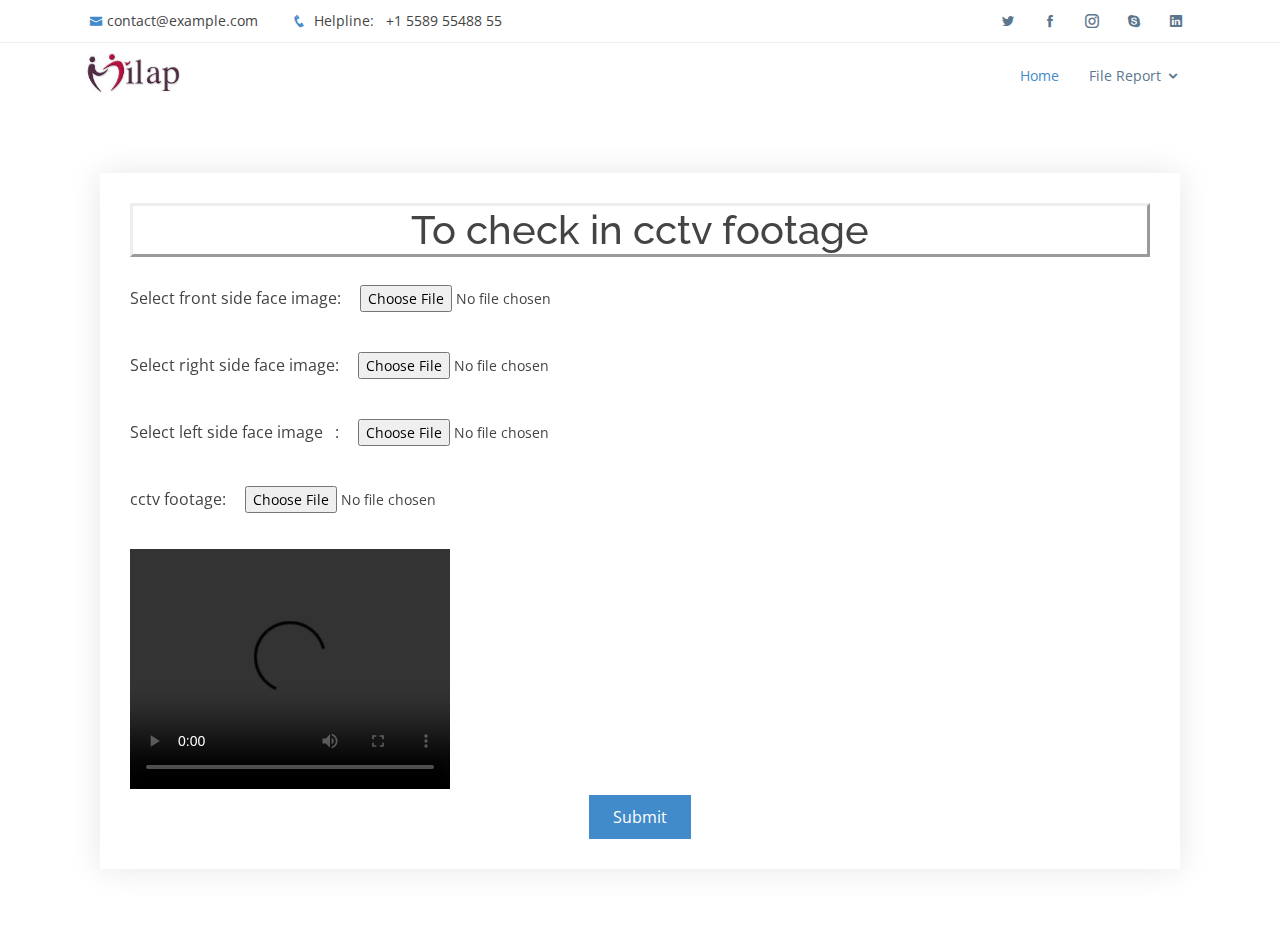
==== cctv.html @ 0009ce91 "first commit" ====
<!DOCTYPE html>
<html lang="en">

<head>
  <meta charset="utf-8">
  <meta content="width=device-width, initial-scale=1.0" name="viewport">

  <title>Milap</title>
  <meta content="" name="description">
  <meta content="" name="keywords">

  <!-- Favicons
  <link href="assets/img/favicon.png" rel="icon">
  <link href="assets/img/apple-touch-icon.png" rel="apple-touch-icon"> -->

  <!-- Google Fonts -->
  <link href="https://fonts.googleapis.com/css?family=Open+Sans:300,300i,400,400i,600,600i,700,700i|Raleway:300,300i,400,400i,600,600i,700,700i,900" rel="stylesheet">

  <!-- Vendor CSS Files -->
  <link href="assets/vendor/bootstrap/css/bootstrap.min.css" rel="stylesheet">
  <link href="assets/vendor/icofont/icofont.min.css" rel="stylesheet">
  <link href="assets/vendor/boxicons/css/boxicons.min.css" rel="stylesheet">
  <link href="assets/vendor/animate.css/animate.min.css" rel="stylesheet">
  <link href="assets/vendor/venobox/venobox.css" rel="stylesheet">
  <link href="assets/vendor/owl.carousel/assets/owl.carousel.min.css" rel="stylesheet">
  <link href="assets/vendor/aos/aos.css" rel="stylesheet">

  <!-- Template Main CSS File -->
  <link href="assets/css/style.css" rel="stylesheet">

  <!-- =======================================================
  * Template Name: Mamba - v2.4.1
  * Template URL: https://bootstrapmade.com/mamba-one-page-bootstrap-template-free/
  * Author: BootstrapMade.com
  * License: https://bootstrapmade.com/license/
  ======================================================== -->
</head>

<body>

  <!-- ======= Top Bar ======= -->
  <section id="topbar" class="d-none d-lg-block">
    <div class="container clearfix">
      <div class="contact-info float-left">
        <i class="icofont-envelope"></i><a href="mailto:contact@example.com">contact@example.com</a>
        <i class="icofont-phone"></i> Helpline: &nbsp;  +1 5589 55488 55
        
      </div>
      <div class="social-links float-right">
        <a href="#" class="twitter"><i class="icofont-twitter"></i></a>
        <a href="#" class="facebook"><i class="icofont-facebook"></i></a>
        <a href="#" class="instagram"><i class="icofont-instagram"></i></a>
        <a href="#" class="skype"><i class="icofont-skype"></i></a>
        <a href="#" class="linkedin"><i class="icofont-linkedin"></i></i></a>
      </div>
    </div>
  </section>

  <!-- ======= Header ======= -->
  <header id="header">
    <div class="container">

      <div class="logo float-left">
        <!-- <h1 class="text-light"><a href="index.html"><span>Mamba</span></a></h1> -->
        <!-- Uncomment below if you prefer to use an image logo -->
        <a href="index.html"><img src="assets/img/Milap_logo.jpeg" alt="" class="img-fluid"></a>
      </div>
      
        
      <nav class="nav-menu float-right d-none d-lg-block">
        <ul>
          <li class="active"><a href="index.html">Home</a></li>
          <li class="drop-down"><a href="">File Report</a>
            <ul>
              <li><a href="missing.html">Add Missing Person</a></li>
              <li><a href="found.html">Add Found Person</a></li>
            </ul>
          </li>
        <!--  <li><a href="#about">About Us</a></li>
          <li><a href="#services">Services</a></li>
          <li><a href="#portfolio">Portfolio</a></li>
          <li><a href="#team">Team</a></li>
          
          <li><a href="#contact">Contact Us</a></li>-->
        </ul>
      </nav><!-- .nav-menu -->

    </div>
  </header><!-- End Header -->


  <main id="main">

    <!-- ======= Breadcrumbs Section ======= 
    <section class="breadcrumbs">
      <div class="container">

       <div class="d-flex justify-content-between align-items-center">
          <h2>Portfolio Details</h2>
          <ol>
            <li><a href="index.html">Home</a></li>
            <li><a href="portfolio.html">Portfolio</a></li>
            <li>Portfolio Details</li>
          </ol>
        </div>

      </div>
    </section> Breadcrumbs Section -->


    <section id="contact" class="contact">
      <div class="container">
  
    <div class="col-lg-12" data-aos="fade-up" data-aos-delay="300">
      <form action="forms/contact.php" method="post" role="form" class="php-email-form">
<!-- div class="form-row">
         <div class="col-lg-6 form-group">
            <input type="text" name="name" class="form-control" id="name" placeholder="Found Person Name" />
            <div class="validate"></div>
          </div>
          <div class="col-lg-6 form-group">
            <input type="text" class="form-control" name="text" id=text placeholder="Phone Number" />
            <div class="validate"></div>
          </div>
        </div>-->
        <div class="form-group">
          <!--<input type="Age" class="form-control" name="Age" id="Age" placeholder="Age of Found Person" />
          <div class="validate"></div>-->
          <h1>To check in cctv footage</h1>
           <label for="img">Select front side face image:</label>
  <input type="file" id="img" name="img" accept="image/*"><br>
  <label for="img">Select right side face image:</label>
  <input type="file" id="img" name="img" accept="image/*"><br>
  <label for="img">Select left side face image&nbsp; &nbsp;:</label>
  <input type="file" id="img" name="img" accept="image/*"><br>
  <label for="video">cctv footage:</label>
   <input type="file" id="video" name="video" accept="video/*"> <br>
    </div>
    <div class="video"><video width="320" height="240" controls>
      <source src="kareena.mp4" type="video/mp4">
      <source src="kareena.ogg" type="video/ogg">
     
    </video>
  </div>
    
     <div class="text-center"><button type="submit" >Submit</button></div>

       <!-- <div class="form-group">
          <textarea class="form-control" name="message" rows="5" data-rule="required" data-msg="Please write something for us" placeholder="Message"></textarea>
          <div class="validate"></div>
        </div>-->
        
        
      </form>
    </div>
    </div>
    </section>
    
    

  </main><!-- End #main -->

  <!-- ======= Footer ======= -->
 <!-- <footer id="footer">
    <div class="footer-top">
      <div class="container">
        <div class="row">

          <div class="col-lg-3 col-md-6 footer-info">
            <h3>Mamba</h3>
            <p>
              A108 Adam Street <br>
              NY 535022, USA<br><br>
              <strong>Phone:</strong> +1 5589 55488 55<br>
              <strong>Email:</strong> info@example.com<br>
            </p>
            <div class="social-links mt-3">
              <a href="#" class="twitter"><i class="bx bxl-twitter"></i></a>
              <a href="#" class="facebook"><i class="bx bxl-facebook"></i></a>
              <a href="#" class="instagram"><i class="bx bxl-instagram"></i></a>
              <a href="#" class="google-plus"><i class="bx bxl-skype"></i></a>
              <a href="#" class="linkedin"><i class="bx bxl-linkedin"></i></a>
            </div>
          </div>

          <div class="col-lg-2 col-md-6 footer-links">
            <h4>Useful Links</h4>
            <ul>
              <li><i class="bx bx-chevron-right"></i> <a href="#">Home</a></li>
              <li><i class="bx bx-chevron-right"></i> <a href="#">About us</a></li>
              <li><i class="bx bx-chevron-right"></i> <a href="#">Services</a></li>
              <li><i class="bx bx-chevron-right"></i> <a href="#">Terms of service</a></li>
              <li><i class="bx bx-chevron-right"></i> <a href="#">Privacy policy</a></li>
            </ul>
          </div>

          <div class="col-lg-3 col-md-6 footer-links">
            <h4>Our Services</h4>
            <ul>
              <li><i class="bx bx-chevron-right"></i> <a href="#">Web Design</a></li>
              <li><i class="bx bx-chevron-right"></i> <a href="#">Web Development</a></li>
              <li><i class="bx bx-chevron-right"></i> <a href="#">Product Management</a></li>
              <li><i class="bx bx-chevron-right"></i> <a href="#">Marketing</a></li>
              <li><i class="bx bx-chevron-right"></i> <a href="#">Graphic Design</a></li>
            </ul>
          </div>

          <div class="col-lg-4 col-md-6 footer-newsletter">
            <h4>Our Newsletter</h4>
            <p>Tamen quem nulla quae legam multos aute sint culpa legam noster magna</p>
            <form action="" method="post">
              <input type="email" name="email"><input type="submit" value="Subscribe">
            </form>

          </div>

        </div>
      </div>
    </div>

    <div class="container">
      <div class="copyright">
        &copy; Copyright <strong><span>Mamba</span></strong>. All Rights Reserved
      </div>
      <div class="credits">
         All the links in the footer should remain intact. -->
        <!-- You can delete the links only if you purchased the pro version. -->
        <!-- Licensing information: https://bootstrapmade.com/license/ -->
        <!-- Purchase the pro version with working PHP/AJAX contact form: https://bootstrapmade.com/mamba-one-page-bootstrap-template-free/ -->
      <!--  Designed by <a href="https://bootstrapmade.com/">BootstrapMade</a>-->
      </div>
    </div>
  </footer><!-- End Footer -->

  <a href="#" class="back-to-top"><i class="icofont-simple-up"></i></a>

  <!-- Vendor JS Files -->
  <script src="assets/vendor/jquery/jquery.min.js"></script>
  <script src="assets/vendor/bootstrap/js/bootstrap.bundle.min.js"></script>
  <script src="assets/vendor/jquery.easing/jquery.easing.min.js"></script>
  <script src="assets/vendor/php-email-form/validate.js"></script>
  <script src="assets/vendor/jquery-sticky/jquery.sticky.js"></script>
  <script src="assets/vendor/venobox/venobox.min.js"></script>
  <script src="assets/vendor/waypoints/jquery.waypoints.min.js"></script>
  <script src="assets/vendor/counterup/counterup.min.js"></script>
  <script src="assets/vendor/owl.carousel/owl.carousel.min.js"></script>
  <script src="assets/vendor/isotope-layout/isotope.pkgd.min.js"></script>
  <script src="assets/vendor/aos/aos.js"></script>

  <!-- Template Main JS File -->
  <script src="assets/js/main.js"></script>

</body>

</html>
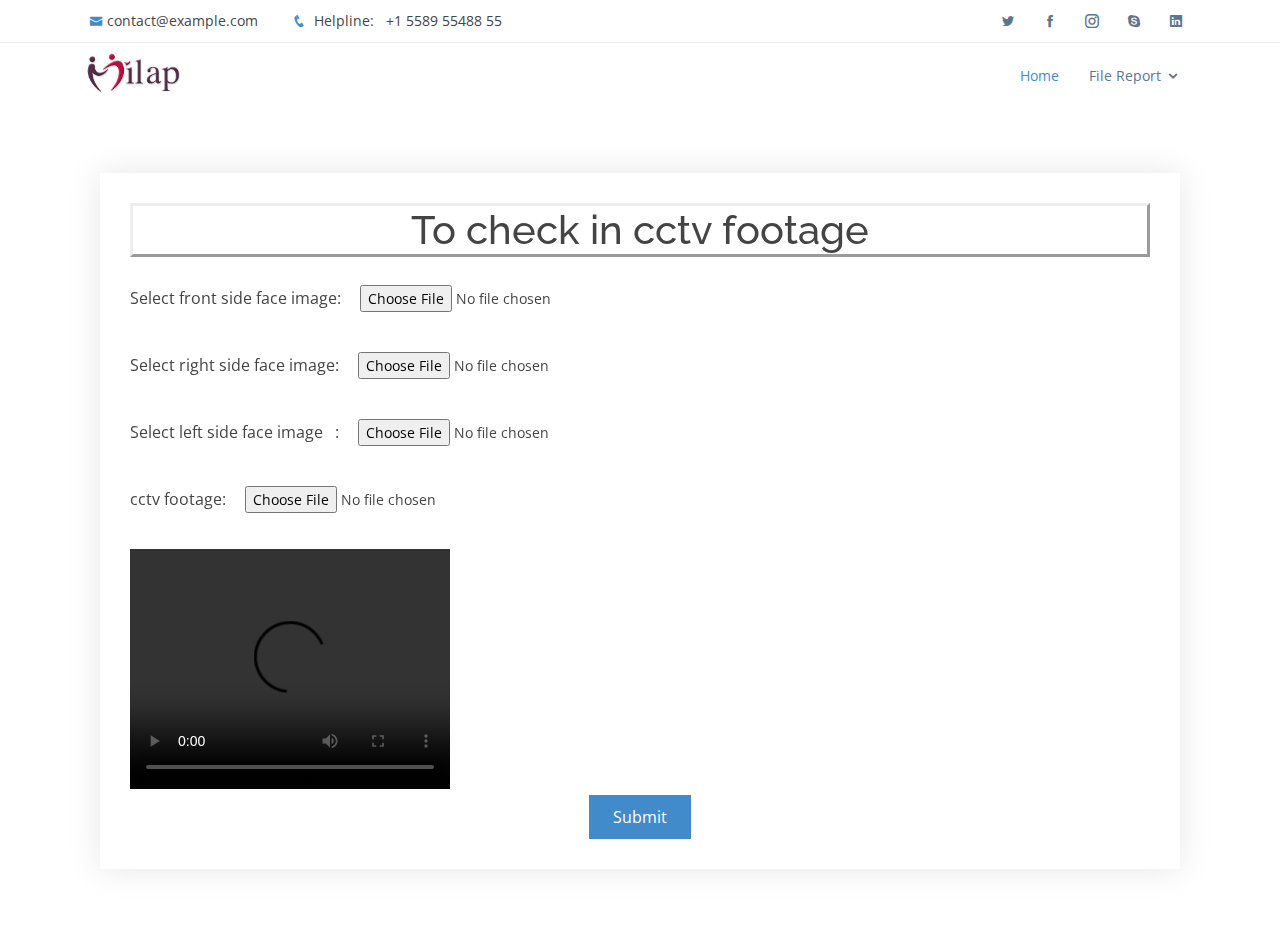
==== commit f4b41f52: "Update cctv.html" ====
--- a/cctv.html
+++ b/cctv.html
@@ -9,9 +9,6 @@
   <meta content="" name="description">
   <meta content="" name="keywords">
 
-  <!-- Favicons
-  <link href="assets/img/favicon.png" rel="icon">
-  <link href="assets/img/apple-touch-icon.png" rel="apple-touch-icon"> -->
 
   <!-- Google Fonts -->
   <link href="https://fonts.googleapis.com/css?family=Open+Sans:300,300i,400,400i,600,600i,700,700i|Raleway:300,300i,400,400i,600,600i,700,700i,900" rel="stylesheet">
@@ -28,12 +25,7 @@
   <!-- Template Main CSS File -->
   <link href="assets/css/style.css" rel="stylesheet">
 
-  <!-- =======================================================
-  * Template Name: Mamba - v2.4.1
-  * Template URL: https://bootstrapmade.com/mamba-one-page-bootstrap-template-free/
-  * Author: BootstrapMade.com
-  * License: https://bootstrapmade.com/license/
-  ======================================================== -->
+ 
 </head>
 
 <body>
@@ -76,12 +68,7 @@
               <li><a href="found.html">Add Found Person</a></li>
             </ul>
           </li>
-        <!--  <li><a href="#about">About Us</a></li>
-          <li><a href="#services">Services</a></li>
-          <li><a href="#portfolio">Portfolio</a></li>
-          <li><a href="#team">Team</a></li>
-          
-          <li><a href="#contact">Contact Us</a></li>-->
+       
         </ul>
       </nav><!-- .nav-menu -->
 
@@ -91,21 +78,7 @@
 
   <main id="main">
 
-    <!-- ======= Breadcrumbs Section ======= 
-    <section class="breadcrumbs">
-      <div class="container">
-
-       <div class="d-flex justify-content-between align-items-center">
-          <h2>Portfolio Details</h2>
-          <ol>
-            <li><a href="index.html">Home</a></li>
-            <li><a href="portfolio.html">Portfolio</a></li>
-            <li>Portfolio Details</li>
-          </ol>
-        </div>
-
-      </div>
-    </section> Breadcrumbs Section -->
+   
 
 
     <section id="contact" class="contact">
@@ -113,19 +86,9 @@
   
     <div class="col-lg-12" data-aos="fade-up" data-aos-delay="300">
       <form action="forms/contact.php" method="post" role="form" class="php-email-form">
-<!-- div class="form-row">
-         <div class="col-lg-6 form-group">
-            <input type="text" name="name" class="form-control" id="name" placeholder="Found Person Name" />
-            <div class="validate"></div>
-          </div>
-          <div class="col-lg-6 form-group">
-            <input type="text" class="form-control" name="text" id=text placeholder="Phone Number" />
-            <div class="validate"></div>
-          </div>
-        </div>-->
+
         <div class="form-group">
-          <!--<input type="Age" class="form-control" name="Age" id="Age" placeholder="Age of Found Person" />
-          <div class="validate"></div>-->
+         
           <h1>To check in cctv footage</h1>
            <label for="img">Select front side face image:</label>
   <input type="file" id="img" name="img" accept="image/*"><br>
@@ -145,12 +108,7 @@
     
      <div class="text-center"><button type="submit" >Submit</button></div>
 
-       <!-- <div class="form-group">
-          <textarea class="form-control" name="message" rows="5" data-rule="required" data-msg="Please write something for us" placeholder="Message"></textarea>
-          <div class="validate"></div>
-        </div>-->
-        
-        
+      
       </form>
     </div>
     </div>
@@ -158,76 +116,7 @@
     
     
 
-  </main><!-- End #main -->
-
-  <!-- ======= Footer ======= -->
- <!-- <footer id="footer">
-    <div class="footer-top">
-      <div class="container">
-        <div class="row">
-
-          <div class="col-lg-3 col-md-6 footer-info">
-            <h3>Mamba</h3>
-            <p>
-              A108 Adam Street <br>
-              NY 535022, USA<br><br>
-              <strong>Phone:</strong> +1 5589 55488 55<br>
-              <strong>Email:</strong> info@example.com<br>
-            </p>
-            <div class="social-links mt-3">
-              <a href="#" class="twitter"><i class="bx bxl-twitter"></i></a>
-              <a href="#" class="facebook"><i class="bx bxl-facebook"></i></a>
-              <a href="#" class="instagram"><i class="bx bxl-instagram"></i></a>
-              <a href="#" class="google-plus"><i class="bx bxl-skype"></i></a>
-              <a href="#" class="linkedin"><i class="bx bxl-linkedin"></i></a>
-            </div>
-          </div>
-
-          <div class="col-lg-2 col-md-6 footer-links">
-            <h4>Useful Links</h4>
-            <ul>
-              <li><i class="bx bx-chevron-right"></i> <a href="#">Home</a></li>
-              <li><i class="bx bx-chevron-right"></i> <a href="#">About us</a></li>
-              <li><i class="bx bx-chevron-right"></i> <a href="#">Services</a></li>
-              <li><i class="bx bx-chevron-right"></i> <a href="#">Terms of service</a></li>
-              <li><i class="bx bx-chevron-right"></i> <a href="#">Privacy policy</a></li>
-            </ul>
-          </div>
-
-          <div class="col-lg-3 col-md-6 footer-links">
-            <h4>Our Services</h4>
-            <ul>
-              <li><i class="bx bx-chevron-right"></i> <a href="#">Web Design</a></li>
-              <li><i class="bx bx-chevron-right"></i> <a href="#">Web Development</a></li>
-              <li><i class="bx bx-chevron-right"></i> <a href="#">Product Management</a></li>
-              <li><i class="bx bx-chevron-right"></i> <a href="#">Marketing</a></li>
-              <li><i class="bx bx-chevron-right"></i> <a href="#">Graphic Design</a></li>
-            </ul>
-          </div>
-
-          <div class="col-lg-4 col-md-6 footer-newsletter">
-            <h4>Our Newsletter</h4>
-            <p>Tamen quem nulla quae legam multos aute sint culpa legam noster magna</p>
-            <form action="" method="post">
-              <input type="email" name="email"><input type="submit" value="Subscribe">
-            </form>
-
-          </div>
-
-        </div>
-      </div>
-    </div>
-
-    <div class="container">
-      <div class="copyright">
-        &copy; Copyright <strong><span>Mamba</span></strong>. All Rights Reserved
-      </div>
-      <div class="credits">
-         All the links in the footer should remain intact. -->
-        <!-- You can delete the links only if you purchased the pro version. -->
-        <!-- Licensing information: https://bootstrapmade.com/license/ -->
-        <!-- Purchase the pro version with working PHP/AJAX contact form: https://bootstrapmade.com/mamba-one-page-bootstrap-template-free/ -->
-      <!--  Designed by <a href="https://bootstrapmade.com/">BootstrapMade</a>-->
+  </main>
       </div>
     </div>
   </footer><!-- End Footer -->
@@ -252,4 +141,4 @@
 
 </body>
 
-</html>+</html>
